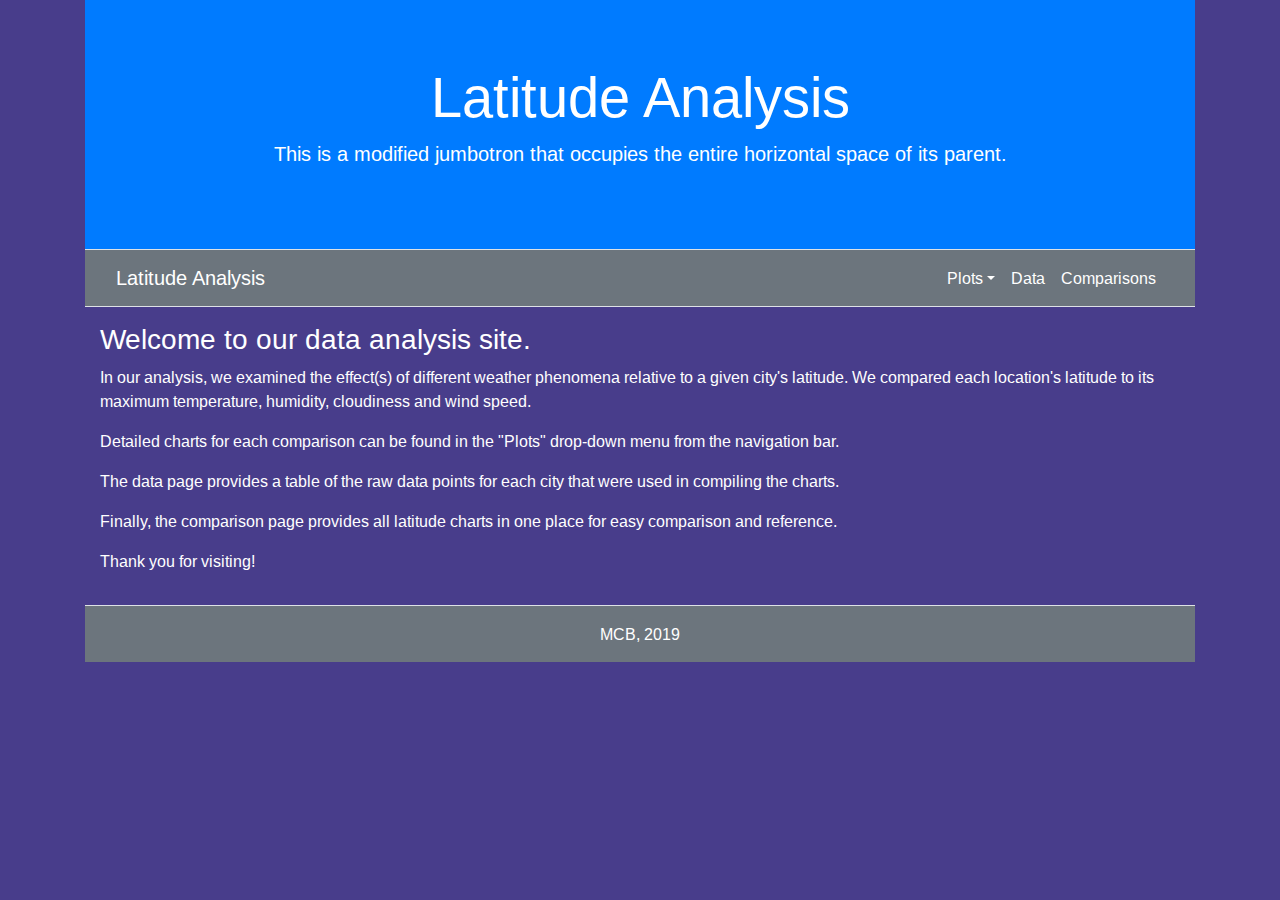
==== index.html @ e90b0bf8 "added app/site files" ====
<!DOCTYPE html>
<html lang="en">

<head>
     <meta charset="UTF-8">
     <meta name="viewport" content="width=device-width, initial-scale=1.0">
     <meta http-equiv="X-UA-Compatible" content="ie=edge">
     <link rel="shortcut icon" type="image/png" href="img/favicon.jpg" />
     <link href="https://stackpath.bootstrapcdn.com/bootstrap/4.3.1/css/bootstrap.min.css" rel="stylesheet"
          integrity="sha384-ggOyR0iXCbMQv3Xipma34MD+dH/1fQ784/j6cY/iJTQUOhcWr7x9JvoRxT2MZw1T" crossorigin="anonymous">
     <link href="https://fonts.googleapis.com/css?family=Arimo" rel="stylesheet">
     <link rel="stylesheet" href="css/style.css">
     <title>Landing Page</title>
</head>

<body>
     <div class="container">
          <div class="jumbotron jumbotron-fluid bg-primary text-white mb-0">
               <div class="container">
                    <h1 class="display-4 text-center">Latitude Analysis</h1>
                    <p class="lead text-center">This is a modified jumbotron that occupies the entire horizontal space
                         of its parent.</p>
               </div>
          </div>

          <nav class="navbar navbar-expand-sm navbar-dark sticky-top border-top border-bottom bg-secondary">
               <div class="container">
                    <a class="navbar-brand text-white" href="index.html">Latitude Analysis</a>

                    <button class="navbar-toggler" data-toggle="collapse" data-target="#navbarNav">
                         <span class="navbar-toggler-icon"></span>
                    </button>
                    <div class="collapse navbar-collapse" id="navbarNav">
                         <ul class="navbar-nav ml-auto">

                              <li class="nav-item dropdown">
                                   <a href="#" class="nav-link dropdown-toggle text-white"
                                        data-toggle="dropdown">Plots</a>
                                   <div class="dropdown-menu">
                                        <a href="viz1.html" class="dropdown-item">Plot 1</a>
                                        <a href="viz2.html" class="dropdown-item">Plot 2</a>
                                        <a href="viz3.html" class="dropdown-item">Plot 3</a>
                                        <a href="viz4.html" class="dropdown-item">Plot 4</a>
                                   </div>
                              </li>
                              <li class="nav-item">
                                   <a class="nav-link text-white" href="data.html">Data</a>
                              </li>
                              <li class="nav-item">
                                   <a class="nav-link text-white" href="comparisons.html">Comparisons</a>
                              </li>
                         </ul>
                    </div>
               </div>
          </nav>

          <div class="container mt-3 text-white">
               <div class="row">
                    <div class="col-12">
                         <h3>Welcome to our data analysis site.</h3>
                         
                         <p>In our analysis, we examined the effect(s) of different weather phenomena relative to a given city's latitude.  We compared each location's latitude to its maximum temperature, humidity, cloudiness and wind speed.</p>

                         <p>Detailed charts for each comparison can be found in the "Plots" drop-down menu from the navigation bar.</p>

                         <p>The data page provides a table of the raw data points for each city that were used in compiling the charts.</p>

                         <p>Finally, the comparison page provides all latitude charts in one place for easy comparison and reference.</p>

                         <P>Thank you for visiting!</P>
                    </div>
               </div>
          </div>
          <nav class="navbar navbar-expand-sm navbar-dark border-top bg-secondary mt-3">
               <div class="container justify-content-center">
                    <ul class="navbar-nav">
                         <li class="nav-item">
                              <a class="nav-link text-white" href="http://www.mcbportfolio.com" target="_blank">MCB, 2019</a>
                         </li>
                    </ul>
               </div>
          </nav>
     </div>

     <script src="https://code.jquery.com/jquery-3.3.1.slim.min.js"
          integrity="sha384-q8i/X+965DzO0rT7abK41JStQIAqVgRVzpbzo5smXKp4YfRvH+8abtTE1Pi6jizo"
          crossorigin="anonymous"></script>
     <script src="https://stackpath.bootstrapcdn.com/bootstrap/4.3.1/js/bootstrap.min.js"
          integrity="sha384-JjSmVgyd0p3pXB1rRibZUAYoIIy6OrQ6VrjIEaFf/nJGzIxFDsf4x0xIM+B07jRM"
          crossorigin="anonymous"></script>

</body>
</html>
---- css/style.css ----
body {
     font-family: Arimo, sans-serif;
     background-color: darkslateblue;
}

#jumbotron-bg-color {
     background-color: navy;
}

#navbar-bg-color {
     background-color: darkslategrey;
}

#table-display {
     color: white;
}
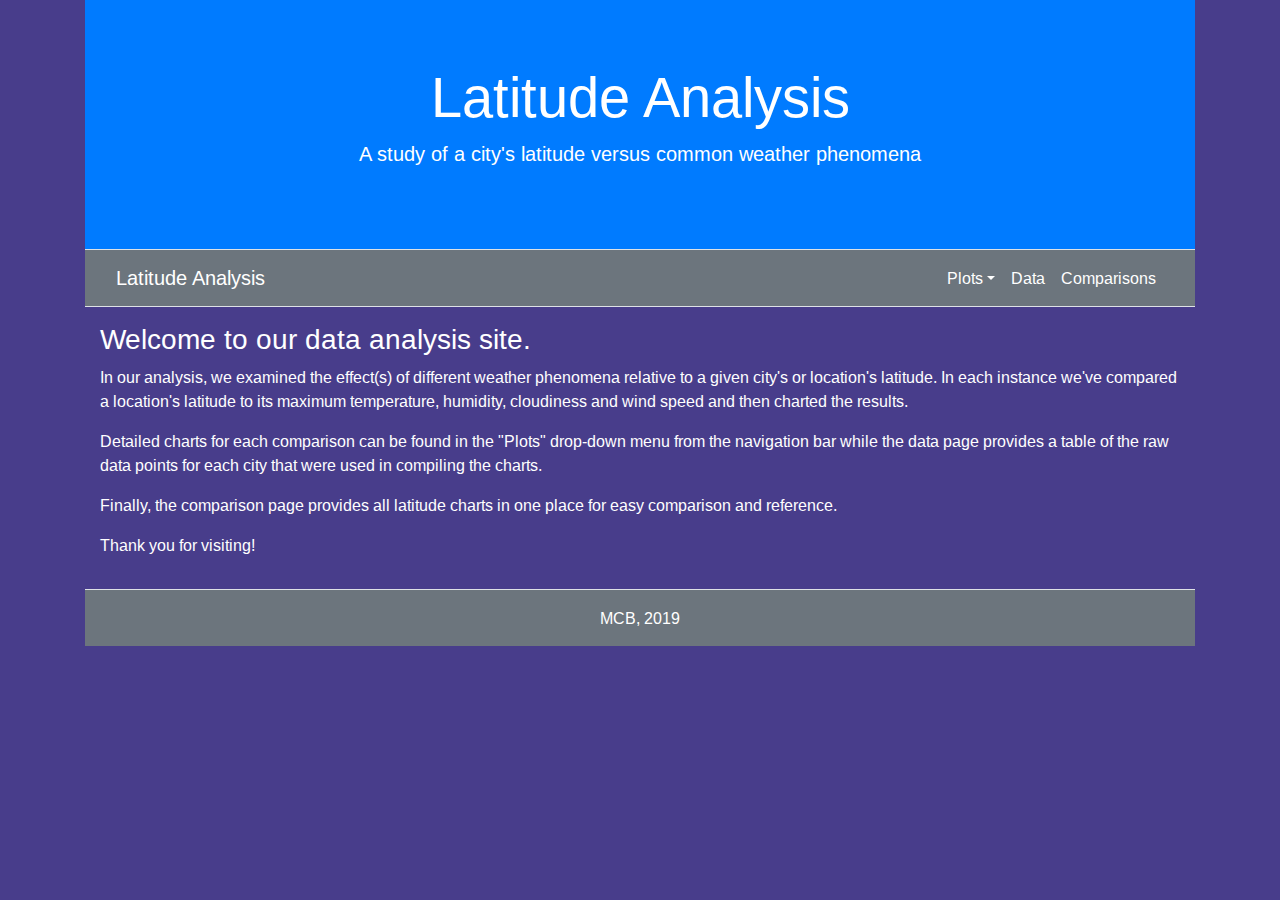
==== commit 70a76786: "updated text on index.html" ====
--- a/index.html
+++ b/index.html
@@ -10,7 +10,7 @@
           integrity="sha384-ggOyR0iXCbMQv3Xipma34MD+dH/1fQ784/j6cY/iJTQUOhcWr7x9JvoRxT2MZw1T" crossorigin="anonymous">
      <link href="https://fonts.googleapis.com/css?family=Arimo" rel="stylesheet">
      <link rel="stylesheet" href="css/style.css">
-     <title>Landing Page</title>
+     <title>Latitude Analysis</title>
 </head>
 
 <body>
@@ -18,8 +18,7 @@
           <div class="jumbotron jumbotron-fluid bg-primary text-white mb-0">
                <div class="container">
                     <h1 class="display-4 text-center">Latitude Analysis</h1>
-                    <p class="lead text-center">This is a modified jumbotron that occupies the entire horizontal space
-                         of its parent.</p>
+                    <p class="lead text-center">A study of a city's latitude versus common weather phenomena</p>
                </div>
           </div>
 
@@ -58,14 +57,18 @@
                <div class="row">
                     <div class="col-12">
                          <h3>Welcome to our data analysis site.</h3>
-                         
-                         <p>In our analysis, we examined the effect(s) of different weather phenomena relative to a given city's latitude.  We compared each location's latitude to its maximum temperature, humidity, cloudiness and wind speed.</p>
 
-                         <p>Detailed charts for each comparison can be found in the "Plots" drop-down menu from the navigation bar.</p>
+                         <p>In our analysis, we examined the effect(s) of different weather phenomena relative to a
+                              given city's or location's latitude. In each instance we've compared a location's latitude
+                              to its maximum temperature, humidity, cloudiness and wind speed and then charted the
+                              results.</p>
 
-                         <p>The data page provides a table of the raw data points for each city that were used in compiling the charts.</p>
+                         <p>Detailed charts for each comparison can be found in the "Plots" drop-down menu from the
+                              navigation bar while the data page provides a table of the raw data points for each city
+                              that were used in compiling the charts.</p>
 
-                         <p>Finally, the comparison page provides all latitude charts in one place for easy comparison and reference.</p>
+                         <p>Finally, the comparison page provides all latitude charts in one place for easy comparison
+                              and reference.</p>
 
                          <P>Thank you for visiting!</P>
                     </div>
@@ -75,7 +78,8 @@
                <div class="container justify-content-center">
                     <ul class="navbar-nav">
                          <li class="nav-item">
-                              <a class="nav-link text-white" href="http://www.mcbportfolio.com" target="_blank">MCB, 2019</a>
+                              <a class="nav-link text-white" href="http://www.mcbportfolio.com" target="_blank">MCB,
+                                   2019</a>
                          </li>
                     </ul>
                </div>
